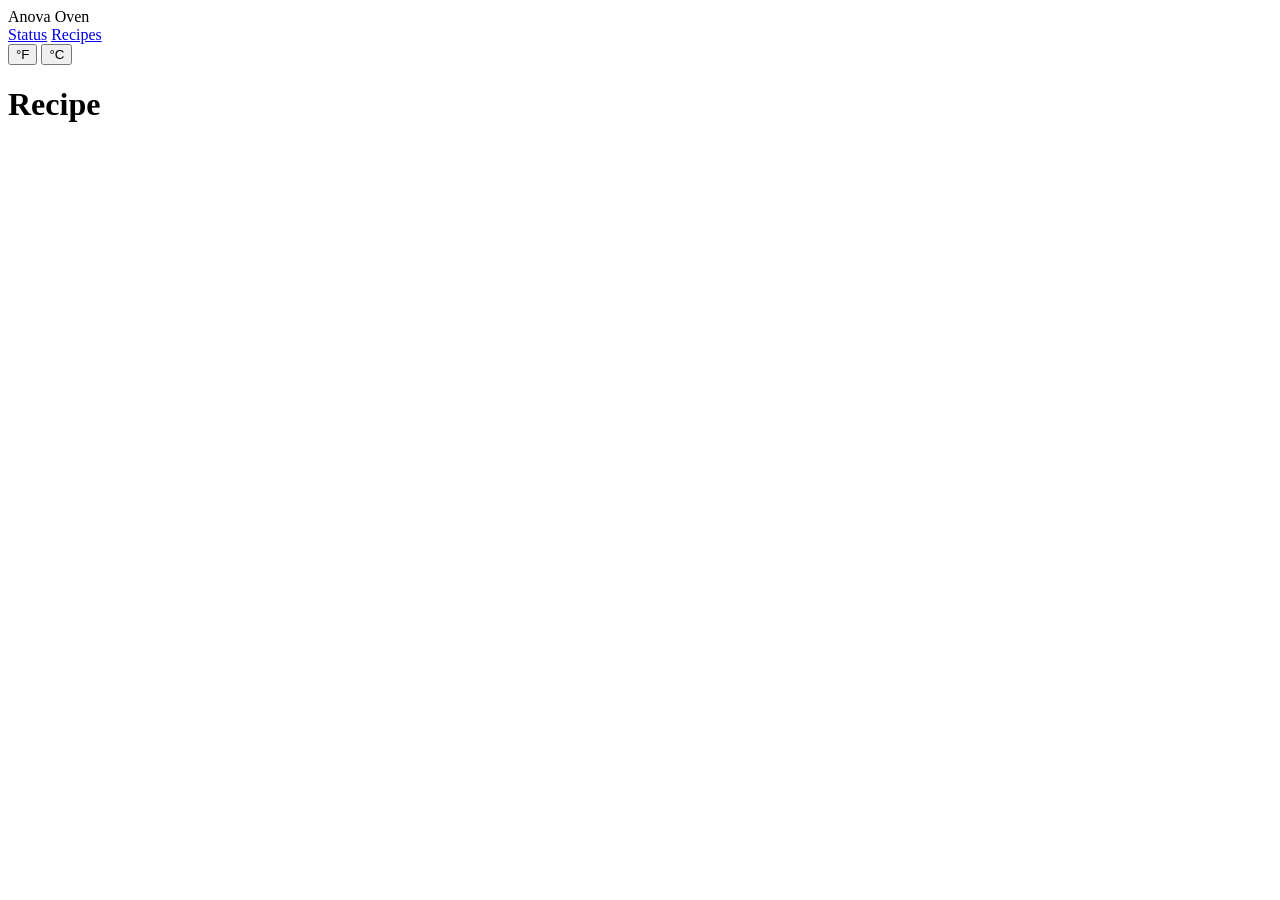
==== crates/anova-oven-server/src/processors/http/ui/recipe.html @ 20bc987b "Run the oven locally, with a web UI, Home Assistant and metrics Local mode: the server can stand in " ====
<!doctype html>
<html lang="en">
<head>
  <meta charset="utf-8">
  <meta name="viewport" content="width=device-width, initial-scale=1">
  <title>Recipe · Anova Oven</title>
  <link rel="stylesheet" href="/ui/style.css">
  <script src="/ui/common.js"></script>
  <script src="/ui/steps.js"></script>
</head>
<body>
  <header>
    <span class="brand">Anova Oven</span>
    <nav>
      <a href="/">Status</a>
      <a href="/recipes" aria-current="page">Recipes</a>
    </nav>
    <div class="unit-switch" role="group" aria-label="Temperature unit">
      <button type="button" data-unit="F">°F</button>
      <button type="button" data-unit="C">°C</button>
    </div>
  </header>
  <main>
    <h1 id="heading">Recipe</h1>
    <div id="message" class="message"></div>

    <form id="form" hidden novalidate>
      <section class="card">
        <label>Title
          <input id="title" maxlength="200">
        </label>
        <p id="source" class="muted small" style="margin: 10px 0 0;"></p>
        <ul id="title-problems" class="problems"></ul>
      </section>

      <div id="steps"></div>

      <div class="row" style="margin-bottom: 24px;">
        <button type="button" id="add-step">Add stage</button>
      </div>

      <div class="row spread">
        <div class="row">
          <button type="submit" id="save" class="primary">Save</button>
          <button type="button" id="start" hidden>Start</button>
          <a class="button" href="/recipes">Cancel</a>
        </div>
        <button type="button" id="delete" class="danger" hidden>Delete recipe</button>
      </div>
    </form>
  </main>

  <script>
    const $ = (id) => document.getElementById(id);
    const message = $("message");
    const segment = decodeURIComponent(location.pathname.split("/").filter(Boolean)[1] || "new");
    const isNew = segment === "new";
    let recipe = null;

    // Save waits for a title and stages the oven could run.
    let stagesOk = false;
    const editor = createStepEditor($("steps"), {
      name: "recipe",
      onChange: (ok) => { stagesOk = ok; validate(); },
    });

    // What was last loaded or saved, to tell unsaved edits apart. Start
    // runs the saved recipe, so it waits for them to be saved.
    let saved = null;
    const snapshot = () => JSON.stringify({ title: $("title").value, stages: editor.stages() });

    function validate() {
      const titled = $("title").value.trim() !== "";
      $("title-problems").innerHTML = titled ? "" : "<li>Give the recipe a title</li>";
      $("save").disabled = !(titled && stagesOk);
      const dirty = saved !== null && snapshot() !== saved;
      $("start").disabled = dirty;
      $("start").textContent = dirty ? "Save first" : "Start";
    }

    function markSaved() {
      saved = snapshot();
      validate();
    }

    $("title").addEventListener("input", validate);
    $("add-step").onclick = () => editor.addStep();

    $("form").onsubmit = async (event) => {
      event.preventDefault();
      if ($("save").disabled) return;
      clearMessage(message);
      const body = { title: $("title").value, stages: editor.stages() };
      try {
        if (isNew) {
          const created = await api("POST", "/recipes", body);
          location.href = `/recipes/${encodeURIComponent(created.id)}?saved=1`;
        } else {
          recipe = await api("PATCH", `/recipes/${encodeURIComponent(recipe.id)}`, body);
          editor.setStages(recipe.stages);
          markSaved();
          showMessage(message, "Saved", "ok");
        }
      } catch (e) {
        showMessage(message, e.message);
      }
    };

    $("start").onclick = async () => {
      if (!confirm(`Start “${recipe.title}” now?`)) return;
      clearMessage(message);
      try {
        await api("POST", "/start", { recipe_id: recipe.id });
        location.href = "/";
      } catch (e) {
        showMessage(message, e.message);
      }
    };

    $("delete").onclick = async () => {
      if (!confirm(`Delete “${recipe.title}”? This can't be undone.`)) return;
      try {
        await api("DELETE", `/recipes/${encodeURIComponent(recipe.id)}`);
        location.href = "/recipes";
      } catch (e) {
        showMessage(message, e.message);
      }
    };

    async function load() {
      try {
        recipe = isNew
          ? { title: "", stages: [], source: "own" }
          : await api("GET", `/recipes/${encodeURIComponent(segment)}`);
      } catch (e) {
        showMessage(message, e.message);
        return;
      }
      $("heading").textContent = isNew ? "New recipe" : recipe.title;
      document.title = `${isNew ? "New recipe" : recipe.title} · Anova Oven`;
      $("title").value = recipe.title;
      $("source").textContent = recipe.source === "bookmarked"
        ? "Bookmarked from Anova. Changes here only affect this copy" : "";
      $("delete").hidden = isNew;
      $("start").hidden = isNew;
      $("form").hidden = false;
      if (new URLSearchParams(location.search).has("saved")) showMessage(message, "Saved", "ok");
      if (isNew) editor.reset();
      else {
        editor.setStages(recipe.stages);
        markSaved();
      }
    }

    initUnitSwitch(() => { if (recipe) editor.render(); });
    load();
  </script>
</body>
</html>
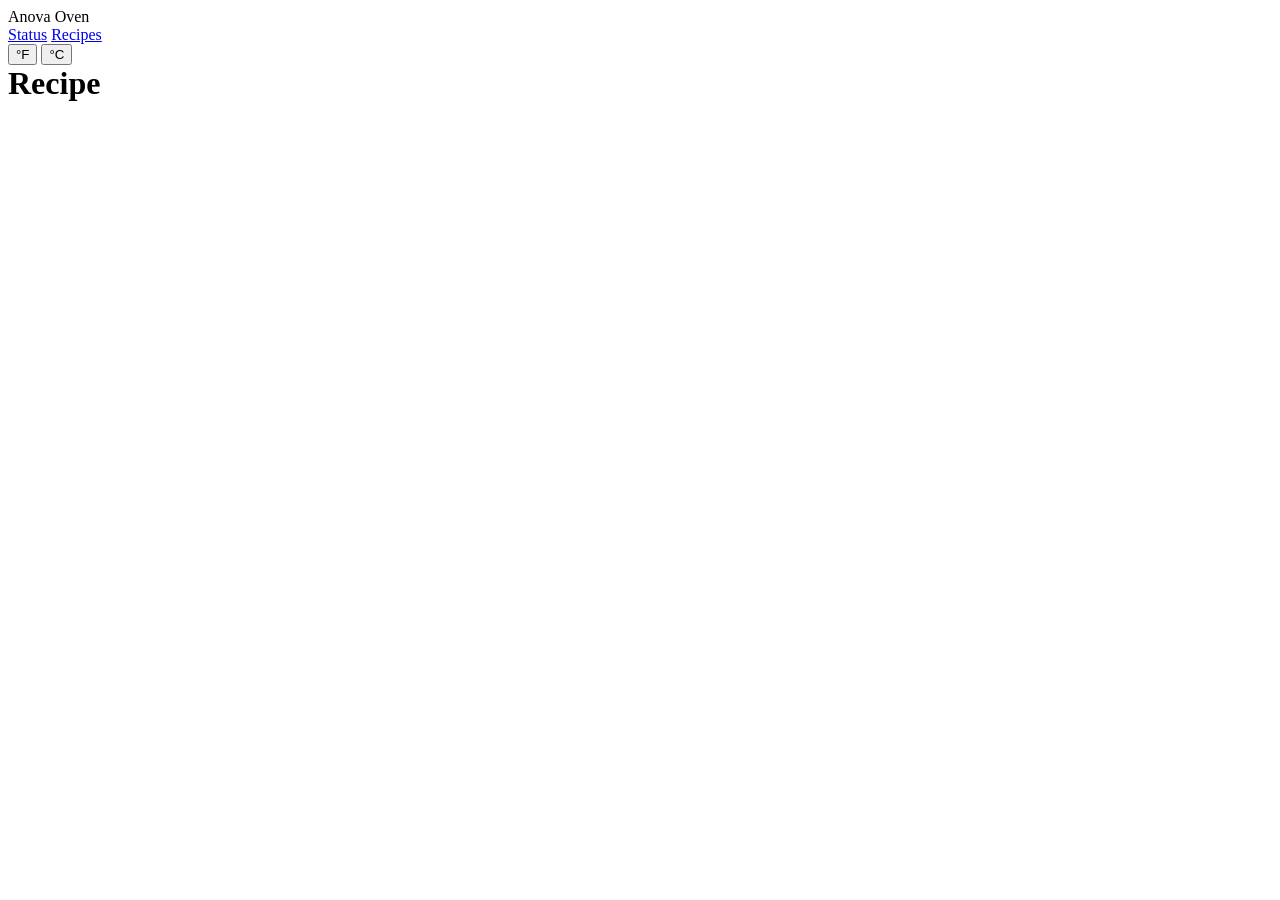
==== commit a70ada1f: "Put the recipe's Start button at the top, opposite its name Co-Authored-By: Claude Opus 5.5 <noreply" ====
--- a/crates/anova-oven-server/src/processors/http/ui/recipe.html
+++ b/crates/anova-oven-server/src/processors/http/ui/recipe.html
@@ -21,7 +21,10 @@
     </div>
   </header>
   <main>
-    <h1 id="heading">Recipe</h1>
+    <div class="row spread" style="margin-bottom: 16px;">
+      <h1 id="heading" style="margin: 0;">Recipe</h1>
+      <button type="button" id="start" class="primary" hidden>Start</button>
+    </div>
     <div id="message" class="message"></div>
 
     <form id="form" hidden novalidate>
@@ -42,7 +45,6 @@
       <div class="row spread">
         <div class="row">
           <button type="submit" id="save" class="primary">Save</button>
-          <button type="button" id="start" hidden>Start</button>
           <a class="button" href="/recipes">Cancel</a>
         </div>
         <button type="button" id="delete" class="danger" hidden>Delete recipe</button>
